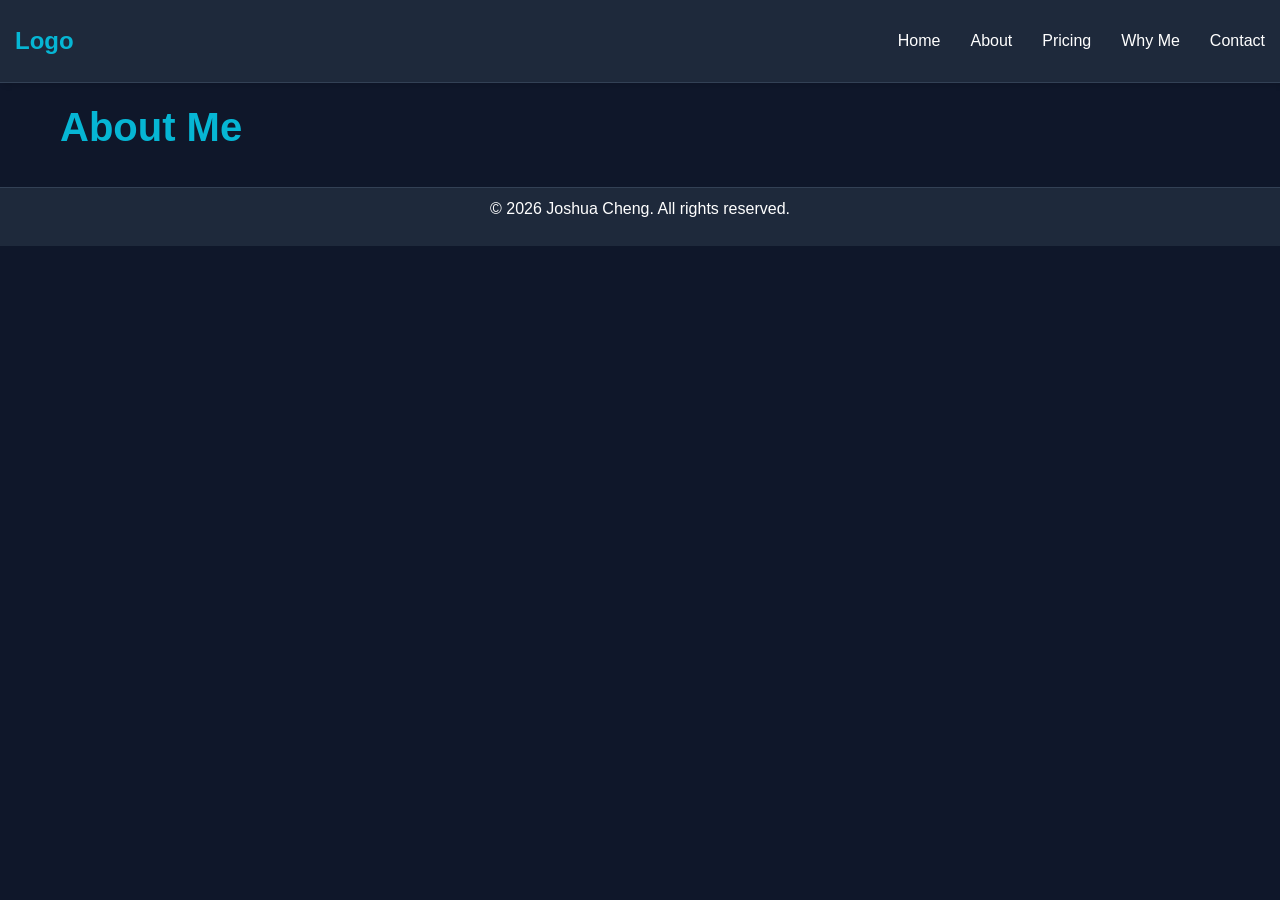
==== about.html @ de832056 "first commit" ====
<!doctype html>
<html lang="en">
  <head>
    <meta charset="UTF-8" />
    <meta name="viewport" content="width=device-width, initial-scale=1.0" />
    <title>About Me</title>
    <link rel="stylesheet" href="style.css" />
  </head>
  <body>
    <header>
      <nav>
        <ul class="nav-list">
          <li><a href="#" class="logo">Logo</a></li>
          <li><a href="index.html">Home</a></li>
          <li><a href="about.html">About</a></li>
          <li><a href="pricing.html">Pricing</a></li>
          <li><a href="why-me.html">Why Me</a></li>
          <li><a href="contact.html">Contact</a></li>
        </ul>
      </nav>
    </header>
    <main>
      <h1>About Me</h1>
    </main>
    <footer>
      <p>&copy; 2026 Joshua Cheng. All rights reserved.</p>
    </footer>
  </body>
</html>
---- style.css ----
:root {
    --background-color: #0F172A;
    --cards-color: #1E293B;
    --primary-text-color: white;
    --button-color: #3B82F6;
    --hover-color: #172f4d;
    --accent-color: #06B6D4;
    --borders-color: #334155;
    --nav-color: #1E293B;
    --card-padding: 0.5rem;
    --card-transition-duration: 0.2s;
    --card-spacing: 0.5rem;
}

* {
    margin: 0;
    padding: 0;
    box-sizing: border-box;
}

body {
    min-height: 100vh;
    font-family: 'Segoe UI', Tahoma, Geneva, Verdana, sans-serif;
    background-color: var(--background-color);
    color: var(--primary-text-color);
    line-height: 1.6;
}

h1 {
    font-size: 2.5rem;
    margin-bottom: 1rem;
    line-height: 1.2;
    color: var(--accent-color);
}

h2 {
    font-size: 1.75rem;
    margin: 2rem 0 1rem;
    color: var(--accent-color);
}

h3 {
    font-size: 1.25rem;
    margin-bottom: 0rem;
    color: var(--accent-color);
}

p {
    margin-bottom: 1rem;
}

main {
    max-width: 1200px;
    margin: 0 auto;
    padding: 20px;
}

section {
    margin-bottom: var(--card-spacing);
    padding: 0.5rem 0;
}

button {
    background-color: var(--button-color);
    color: var(--primary-text-color);
    border: none;
    padding: 0.5rem 1rem;
    font-size: 1rem;
    border-radius: 5px;
    cursor: pointer;
    transition: background-color 0.2s;
}

button:hover {
    background-color: var(--hover-color);
}

nav {
    padding: 1rem 0;
    background-color: var(--nav-color);
    box-shadow: 3px 3px 5px rgba(0, 0, 0, 0.1);
    border-bottom: 1px solid var(--borders-color);
}

.nav-list {
    width: 100%;
    list-style: none;
    display: flex;
    align-items: center;
    justify-content: flex-end;
}

.nav-list>li {
    height: 50px;
}

/* Logo styles */
.nav-list>li:first-child>a {
    font-weight: bold;
    font-size: 1.5rem;
    color: var(--accent-color);
}
.nav-list>li:first-child {
    margin-right: auto;
}

.nav-list>li>a {
    height: 100%;
    padding: 0 10px;
    margin: 0 5px;
    text-decoration: none;
    display: flex;
    align-items: center;
    justify-content: center;
    color: var(--primary-text-color);
    border-radius: 10px;
}

.nav-list>li>a:hover {
    background-color: var(--hover-color);
    border-radius: 10px;
}


.stats {
    display: grid;
    grid-template-columns: repeat(3, 1fr);
    gap: var(--card-spacing);
}

.stats-item {
    transition: transform var(--card-transition-duration), box-shadow var(--card-transition-duration);
    text-align: center;
    background-color: var(--cards-color);
    border: 1px solid var(--borders-color);
    border-radius: 10px;
    padding: var(--card-padding);
}

.stats-item:hover {
    transform: translateY(-2px);
    box-shadow: 0 5px 15px rgba(0, 0, 0, 0.1);
}

.highlight {
    font-weight: bold;
    font-size: 2.5rem;
    color: var(--accent-color);
    font-weight: bold;
    display: block;
    margin-bottom: 0.5rem;
}

.subject-list {
    list-style: none;
    padding: 0;
    margin: 0;
    display: grid;
    grid-template-columns: repeat(3, 1fr);
    gap: var(--card-spacing);
}

.subject-item {
    transition: transform var(--card-transition-duration), box-shadow var(--card-transition-duration);
    background-color: var(--cards-color);
    border: 1px solid var(--borders-color);
    border-radius: 10px;
    padding: var(--card-padding);
}

.subject-item:hover {
    transform: translateY(-2px);
    box-shadow: 0 5px 15px rgba(0, 0, 0, 0.1);
}

.subject-item-sublist {
    list-style: none;
    padding: 0;
    margin: 0;
}

.why-choose-me p{
    transition: transform var(--card-transition-duration), box-shadow var(--card-transition-duration);
    background-color: var(--cards-color);
    border: 1px solid var(--borders-color);
    border-radius: 10px;
    padding: var(--card-padding);
}

.why-choose-me p:hover {
    transform: translateY(-2px);
    box-shadow: 0 5px 15px rgba(0, 0, 0, 0.1);
}

.experience-list {
    list-style: none;
    padding: 0;
    margin: 0;
    display: grid;
    grid-template-columns: repeat(2, 1fr);
    gap: var(--card-spacing);
}

.experience-item {
    transition: transform var(--card-transition-duration), box-shadow var(--card-transition-duration);
    background-color: var(--cards-color);
    border: 1px solid var(--borders-color);
    border-radius: 10px;
    padding: var(--card-padding);
}

.experience-item:hover {
    transform: translateY(-2px);
    box-shadow: 0 5px 15px rgba(0, 0, 0, 0.1);
}

.testimonials-list {
    list-style: none;
    padding: 0;
    margin: 0;
    display: grid;
    grid-template-columns: repeat(2, 1fr);
    gap: var(--card-spacing);
}

.testimonials-item {
    transition: transform var(--card-transition-duration), box-shadow var(--card-transition-duration);
    background-color: var(--cards-color);
    border: 1px solid var(--borders-color);
    border-radius: 10px;
    padding: var(--card-padding);
}

.testimonials-item:hover {
    transform: translateY(-2px);
    box-shadow: 0 5px 15px rgba(0, 0, 0, 0.1);
}

.faq-list {
    list-style: none;
    padding: 0;
    margin: 0;
    display: grid;
    grid-template-columns: repeat(2, 1fr);
    gap: var(--card-spacing);
}

.faq-item {
    transition: transform var(--card-transition-duration), box-shadow var(--card-transition-duration);
    background-color: var(--cards-color);
    border: 1px solid var(--borders-color);
    border-radius: 10px;
    padding: var(--card-padding);
}

.faq-item:hover {
    transform: translateY(-2px);
    box-shadow: 0 5px 15px rgba(0, 0, 0, 0.1);
}

.pricing-list {
    list-style: none;
    padding: 0;
    margin: 0;
    display: grid;
    grid-template-columns: repeat(2, 1fr);
    gap: var(--card-spacing);
}

.pricing-item {
    transition: transform var(--card-transition-duration), box-shadow var(--card-transition-duration);
    background-color: var(--cards-color);
    border: 1px solid var(--borders-color);
    border-radius: 10px;
    padding: var(--card-padding);
}

.pricing-item:hover {
    transform: translateY(-2px);
    box-shadow: 0 5px 15px rgba(0, 0, 0, 0.1);
}

footer {
    background-color: var(--nav-color);
    border-top: 1px solid var(--borders-color);
    padding: 0.5rem 0;
    text-align: center;
}
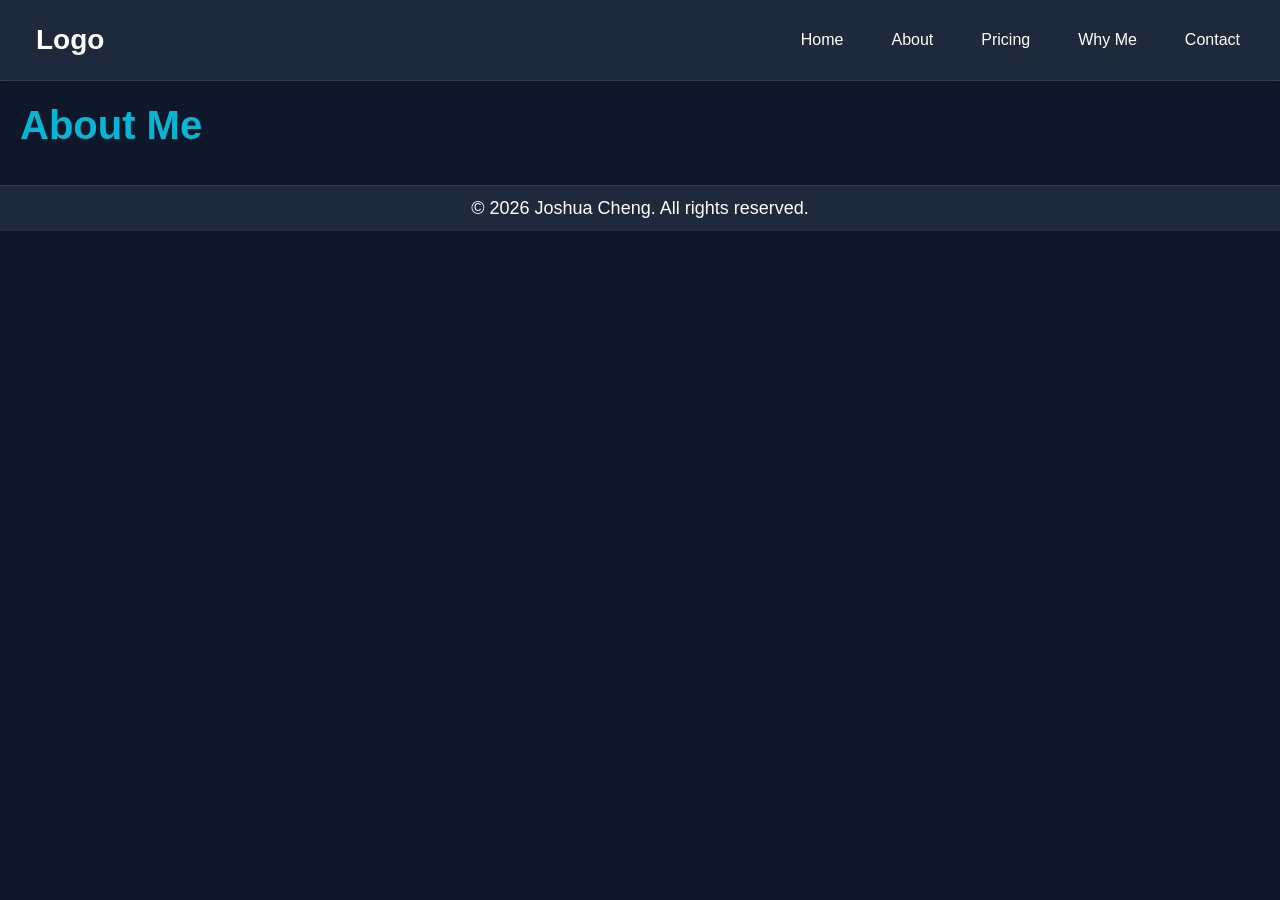
==== commit 9b85119a: "feat: improve navigation and homepage sections with IDs and CTAs - Fixed logo links to point to inde" ====
--- a/about.html
+++ b/about.html
@@ -10,7 +10,7 @@
     <header>
       <nav>
         <ul class="nav-list">
-          <li><a href="#" class="logo">Logo</a></li>
+          <li><a href="index.html" class="logo">Logo</a></li>
           <li><a href="index.html">Home</a></li>
           <li><a href="about.html">About</a></li>
           <li><a href="pricing.html">Pricing</a></li>
--- a/style.css
+++ b/style.css
@@ -7,9 +7,15 @@
     --accent-color: #06B6D4;
     --borders-color: #334155;
     --nav-color: #1E293B;
-    --card-padding: 0.5rem;
+    --warm-accent-color: #F59E0B;
+    --warm-light-color: #FDE68A;
+    --card-padding: 1rem;
     --card-transition-duration: 0.2s;
-    --card-spacing: 0.5rem;
+    --card-spacing: 1rem;
+    --card-border-radius: 10px;
+    --shadow-color: rgba(0, 0, 0, 0.1);
+    --hover-offset: -2px;
+    --card-border-width: 2px;
 }
 
 * {
@@ -24,62 +30,94 @@
     background-color: var(--background-color);
     color: var(--primary-text-color);
     line-height: 1.6;
+    font-size: 16px;
 }
 
 h1 {
-    font-size: 2.5rem;
+    font-size: clamp(1.75rem, 4vw, 2.5rem);
     margin-bottom: 1rem;
     line-height: 1.2;
     color: var(--accent-color);
 }
 
 h2 {
-    font-size: 1.75rem;
-    margin: 2rem 0 1rem;
+    font-size: clamp(1.5rem, 3.5vw, 2rem);
+    margin-bottom: 1rem;
     color: var(--accent-color);
 }
 
 h3 {
-    font-size: 1.25rem;
+    font-size: clamp(1.25rem, 3vw, 1.75rem);
     margin-bottom: 0rem;
     color: var(--accent-color);
 }
 
 p {
     margin-bottom: 1rem;
+    font-size: clamp(1rem, 2.5vw, 1.125rem);
+}
+
+.highlight {
+    font-weight: bold;
+    font-size: clamp(1.75rem, 4vw, 2.25rem);
+    color: var(--accent-color);
+    font-weight: bold;
+    display: block;
+    text-align: center;
+    margin-bottom: 0rem;
 }
 
 main {
-    max-width: 1200px;
+    max-width: 1800px;
     margin: 0 auto;
     padding: 20px;
 }
 
 section {
     margin-bottom: var(--card-spacing);
-    padding: 0.5rem 0;
-}
-
-button {
+    padding: var(--card-padding) 0;
+}
+
+.button {
     background-color: var(--button-color);
     color: var(--primary-text-color);
-    border: none;
-    padding: 0.5rem 1rem;
+    border: 2px solid var(--button-color);
+    padding: 0.75rem 1.5rem;
+    text-decoration: none;
+    margin: var(--card-spacing) auto;
+    display: flex;
+    align-items: center;
+    justify-content: center;
     font-size: 1rem;
-    border-radius: 5px;
+    font-weight: 600;
+    border-radius: var(--card-border-radius);
     cursor: pointer;
-    transition: background-color 0.2s;
-}
-
-button:hover {
-    background-color: var(--hover-color);
+    transition: all var(--card-transition-duration) ease;
+    box-shadow: 0 2px 5px var(--shadow-color);
+}
+
+.button:hover {
+    background-color: var(--cards-color);
+    transform: translateY(var(--hover-offset));
+    box-shadow: 0 4px 8px var(--shadow-color);
+    border: 2px solid var(--accent-color);
+}
+
+.button:active {
+    transform: translateY(0);
+    box-shadow: 0 1px 2px var(--shadow-color);
 }
 
 nav {
-    padding: 1rem 0;
+    padding: 1rem 20px;
     background-color: var(--nav-color);
-    box-shadow: 3px 3px 5px rgba(0, 0, 0, 0.1);
+    box-shadow: 0 2px 10px var(--shadow-color);
     border-bottom: 1px solid var(--borders-color);
+    max-width: 1800px;
+    margin: 0 auto;
+    position: sticky;
+    top: 0;
+    z-index: 100;
 }
 
 .nav-list {
@@ -87,44 +125,108 @@
     list-style: none;
     display: flex;
     align-items: center;
-    justify-content: flex-end;
+    gap: 0.5rem;
 }
 
 .nav-list>li {
-    height: 50px;
-}
-
-/* Logo styles */
-.nav-list>li:first-child>a {
-    font-weight: bold;
-    font-size: 1.5rem;
-    color: var(--accent-color);
-}
+    position: relative;
+}
+
 .nav-list>li:first-child {
     margin-right: auto;
-}
-
+    padding-left: 0;
+}
+
+.nav-list>li:first-child>a {
+    font-weight: 700;
+    font-size: 1.75rem;
+    /* Warm color stands out */
+    padding: 0 1rem;
+    height: 100%;
+    display: flex;
+    align-items: center;
+    transition: all var(--card-transition-duration) ease;
+}
+
+.nav-list>li:first-child>a:hover {
+    color: var(--accent-color);
+}
+
+/* Nav links - better spacing and feedback */
 .nav-list>li>a {
-    height: 100%;
-    padding: 0 10px;
-    margin: 0 5px;
+    padding: 0 1.25rem;
+    height: 48px;
+    /* Taller touch target */
+    color: var(--primary-text-color);
     text-decoration: none;
     display: flex;
     align-items: center;
     justify-content: center;
-    color: var(--primary-text-color);
-    border-radius: 10px;
+    border-radius: var(--card-border-radius);
+    transition: all var(--card-transition-duration) ease;
+    font-weight: 500;
+    position: relative;
+    overflow: hidden;
 }
 
 .nav-list>li>a:hover {
     background-color: var(--hover-color);
-    border-radius: 10px;
-}
-
+    color: var(--warm-accent-color);
+}
+
+.nav-list>li>a::after {
+    content: '';
+    /* Creates an invisible element */
+    position: absolute;
+    /* Positions relative to the <a> */
+    bottom: 0;
+    /* Sits at the bottom of the link */
+    left: 0;
+    width: 100%;
+    height: 2px;
+    /* Thin underline */
+    background: var(--accent-color);
+    transform: scaleX(0);
+    /* Starts with zero width */
+    transform-origin: right;
+    /* Growth starts from the right */
+    transition: transform 0.2s ease;
+    /* Smooth animation */
+}
+
+.nav-list>li>a:hover::after {
+    transform: scaleX(1);
+    /* Expands to full width */
+    transform-origin: left;
+    /* Growth ends at the left */
+}
+
+.nav-list>li>a:hover::after {
+    transform: scaleX(1);
+    transform-origin: left;
+}
+
+/* Mobile - cleaner wrapping */
+@media (max-width: 768px) {
+    .nav-list {
+        justify-content: center;
+        flex-wrap: wrap;
+        gap: 0.25rem;
+    }
+
+    .nav-list>li {
+        margin: 0;
+    }
+
+    .nav-list>li:first-child {
+        order: -1;
+        justify-content: center;
+    }
+}
 
 .stats {
     display: grid;
-    grid-template-columns: repeat(3, 1fr);
+    grid-template-columns: repeat(auto-fit, minmax(200px, 1fr));
     gap: var(--card-spacing);
 }
 
@@ -132,45 +234,44 @@
     transition: transform var(--card-transition-duration), box-shadow var(--card-transition-duration);
     text-align: center;
     background-color: var(--cards-color);
-    border: 1px solid var(--borders-color);
-    border-radius: 10px;
-    padding: var(--card-padding);
+    border: var(--card-border-width) solid var(--borders-color);
+    border-radius: var(--card-border-radius);
+    padding: var(--card-padding);
+}
+
+#sat-stat {
+    border: 3px solid var(--warm-accent-color);
+}
+
+#sat-stat strong {
+    color: var(--warm-accent-color);
 }
 
 .stats-item:hover {
-    transform: translateY(-2px);
-    box-shadow: 0 5px 15px rgba(0, 0, 0, 0.1);
-}
-
-.highlight {
-    font-weight: bold;
-    font-size: 2.5rem;
-    color: var(--accent-color);
-    font-weight: bold;
-    display: block;
-    margin-bottom: 0.5rem;
+    transform: translateY(var(--hover-offset));
+    box-shadow: 0 5px 15px var(--shadow-color);
+    border-color: var(--warm-accent-color);
 }
 
 .subject-list {
     list-style: none;
-    padding: 0;
-    margin: 0;
-    display: grid;
-    grid-template-columns: repeat(3, 1fr);
+    display: grid;
+    grid-template-columns: repeat(auto-fit, minmax(200px, 1fr));
     gap: var(--card-spacing);
 }
 
 .subject-item {
     transition: transform var(--card-transition-duration), box-shadow var(--card-transition-duration);
     background-color: var(--cards-color);
-    border: 1px solid var(--borders-color);
-    border-radius: 10px;
+    border: var(--card-border-width) solid var(--borders-color);
+    border-radius: var(--card-border-radius);
     padding: var(--card-padding);
 }
 
 .subject-item:hover {
-    transform: translateY(-2px);
-    box-shadow: 0 5px 15px rgba(0, 0, 0, 0.1);
+    transform: translateY(var(--hover-offset));
+    box-shadow: 0 5px 15px var(--shadow-color);
+    border-color: var(--warm-accent-color);
 }
 
 .subject-item-sublist {
@@ -179,17 +280,18 @@
     margin: 0;
 }
 
-.why-choose-me p{
-    transition: transform var(--card-transition-duration), box-shadow var(--card-transition-duration);
-    background-color: var(--cards-color);
-    border: 1px solid var(--borders-color);
-    border-radius: 10px;
-    padding: var(--card-padding);
-}
-
-.why-choose-me p:hover {
-    transform: translateY(-2px);
-    box-shadow: 0 5px 15px rgba(0, 0, 0, 0.1);
+#why-choose-me p {
+    transition: transform var(--card-transition-duration), box-shadow var(--card-transition-duration);
+    background-color: var(--cards-color);
+    border: var(--card-border-width) solid var(--borders-color);
+    border-radius: var(--card-border-radius);
+    padding: var(--card-padding);
+}
+
+#why-choose-me p:hover {
+    transform: translateY(var(--hover-offset));
+    box-shadow: 0 5px 15px var(--shadow-color);
+    border-color: var(--warm-accent-color);
 }
 
 .experience-list {
@@ -197,21 +299,22 @@
     padding: 0;
     margin: 0;
     display: grid;
-    grid-template-columns: repeat(2, 1fr);
+    grid-template-columns: repeat(auto-fit, minmax(200px, 1fr));
     gap: var(--card-spacing);
 }
 
 .experience-item {
     transition: transform var(--card-transition-duration), box-shadow var(--card-transition-duration);
     background-color: var(--cards-color);
-    border: 1px solid var(--borders-color);
-    border-radius: 10px;
+    border: var(--card-border-width) solid var(--borders-color);
+    border-radius: var(--card-border-radius);
     padding: var(--card-padding);
 }
 
 .experience-item:hover {
-    transform: translateY(-2px);
-    box-shadow: 0 5px 15px rgba(0, 0, 0, 0.1);
+    transform: translateY(var(--hover-offset));
+    box-shadow: 0 5px 15px var(--shadow-color);
+    border-color: var(--warm-accent-color);
 }
 
 .testimonials-list {
@@ -219,21 +322,22 @@
     padding: 0;
     margin: 0;
     display: grid;
-    grid-template-columns: repeat(2, 1fr);
+    grid-template-columns: repeat(auto-fit, minmax(200px, 1fr));
     gap: var(--card-spacing);
 }
 
 .testimonials-item {
     transition: transform var(--card-transition-duration), box-shadow var(--card-transition-duration);
     background-color: var(--cards-color);
-    border: 1px solid var(--borders-color);
-    border-radius: 10px;
+    border: var(--card-border-width) solid var(--borders-color);
+    border-radius: var(--card-border-radius);
     padding: var(--card-padding);
 }
 
 .testimonials-item:hover {
-    transform: translateY(-2px);
-    box-shadow: 0 5px 15px rgba(0, 0, 0, 0.1);
+    transform: translateY(var(--hover-offset));
+    box-shadow: 0 5px 15px var(--shadow-color);
+    border-color: var(--warm-accent-color);
 }
 
 .faq-list {
@@ -241,21 +345,22 @@
     padding: 0;
     margin: 0;
     display: grid;
-    grid-template-columns: repeat(2, 1fr);
+    grid-template-columns: repeat(auto-fit, minmax(200px, 1fr));
     gap: var(--card-spacing);
 }
 
 .faq-item {
     transition: transform var(--card-transition-duration), box-shadow var(--card-transition-duration);
     background-color: var(--cards-color);
-    border: 1px solid var(--borders-color);
-    border-radius: 10px;
+    border: var(--card-border-width) solid var(--borders-color);
+    border-radius: var(--card-border-radius);
     padding: var(--card-padding);
 }
 
 .faq-item:hover {
-    transform: translateY(-2px);
-    box-shadow: 0 5px 15px rgba(0, 0, 0, 0.1);
+    transform: translateY(var(--hover-offset));
+    box-shadow: 0 5px 15px var(--shadow-color);
+    border-color: var(--warm-accent-color);
 }
 
 .pricing-list {
@@ -263,26 +368,51 @@
     padding: 0;
     margin: 0;
     display: grid;
-    grid-template-columns: repeat(2, 1fr);
+    grid-template-columns: repeat(auto-fit, minmax(200px, 1fr));
     gap: var(--card-spacing);
 }
 
 .pricing-item {
     transition: transform var(--card-transition-duration), box-shadow var(--card-transition-duration);
     background-color: var(--cards-color);
-    border: 1px solid var(--borders-color);
-    border-radius: 10px;
+    border: var(--card-border-width) solid var(--borders-color);
+    border-radius: var(--card-border-radius);
     padding: var(--card-padding);
 }
 
 .pricing-item:hover {
-    transform: translateY(-2px);
-    box-shadow: 0 5px 15px rgba(0, 0, 0, 0.1);
+    transform: translateY(var(--hover-offset));
+    box-shadow: 0 5px 15px var(--shadow-color);
+    border-color: var(--warm-accent-color);
+}
+
+#get-started p {
+    background-color: var(--cards-color);
+    border: var(--card-border-width) solid var(--borders-color);
+    border-radius: var(--card-border-radius);
+    padding: var(--card-padding);
 }
 
 footer {
     background-color: var(--nav-color);
     border-top: 1px solid var(--borders-color);
     padding: 0.5rem 0;
+    display: flex;
     text-align: center;
+    justify-content: center;
+    align-items: center;
+}
+
+footer p {
+    margin: 0;
+    flex: 1;
+}
+
+footer a {
+    color: var(--text-color);
+    text-decoration: none;
+}
+
+footer a:hover {
+    text-decoration: underline;
 }
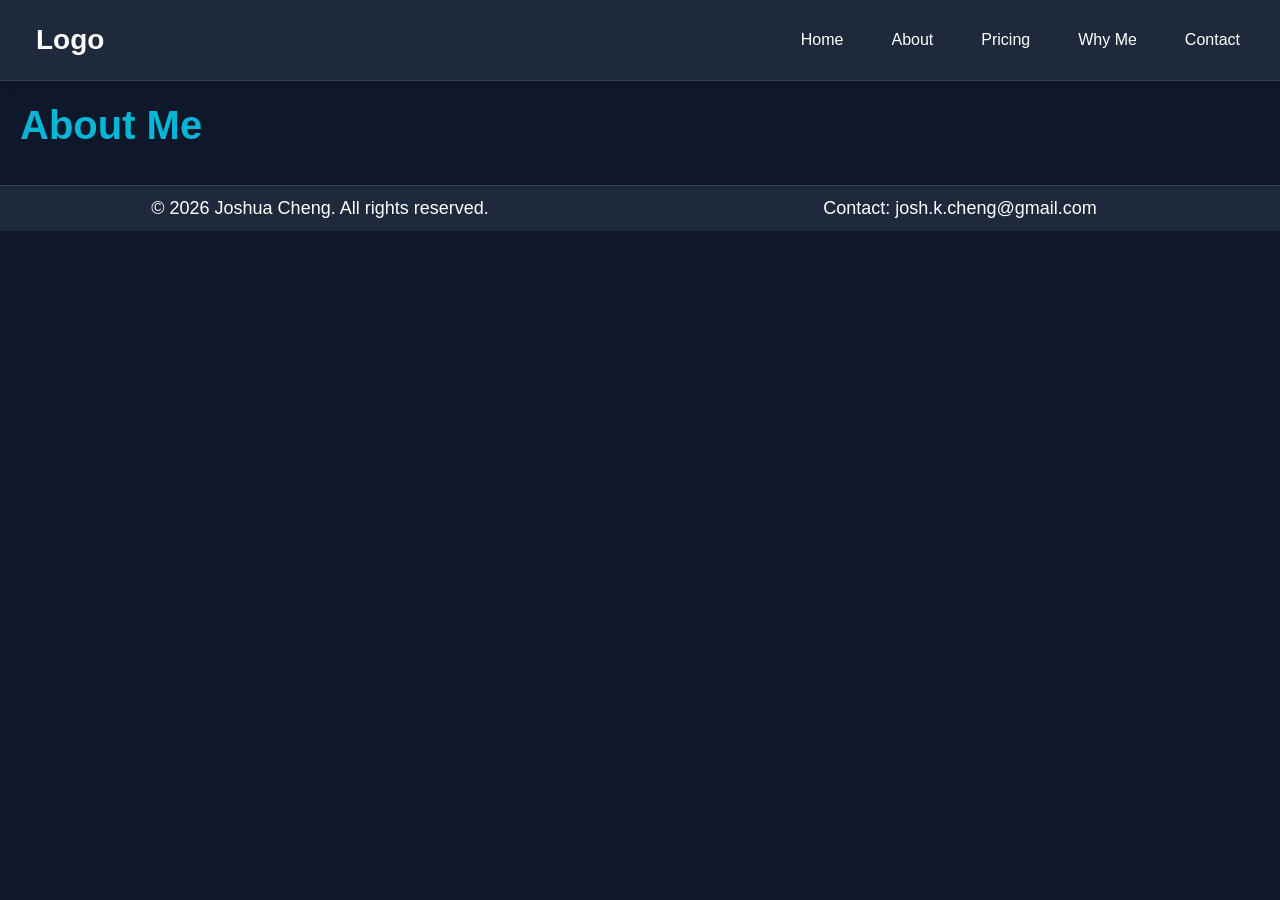
==== commit 4656c8af: "feat: add contact email link to footer across all pages" ====
--- a/about.html
+++ b/about.html
@@ -24,6 +24,10 @@
     </main>
     <footer>
       <p>&copy; 2026 Joshua Cheng. All rights reserved.</p>
+      <p>
+        Contact:
+        <a href="mailto:josh.k.cheng@gmail.com">josh.k.cheng@gmail.com</a>
+      </p>
     </footer>
   </body>
 </html>
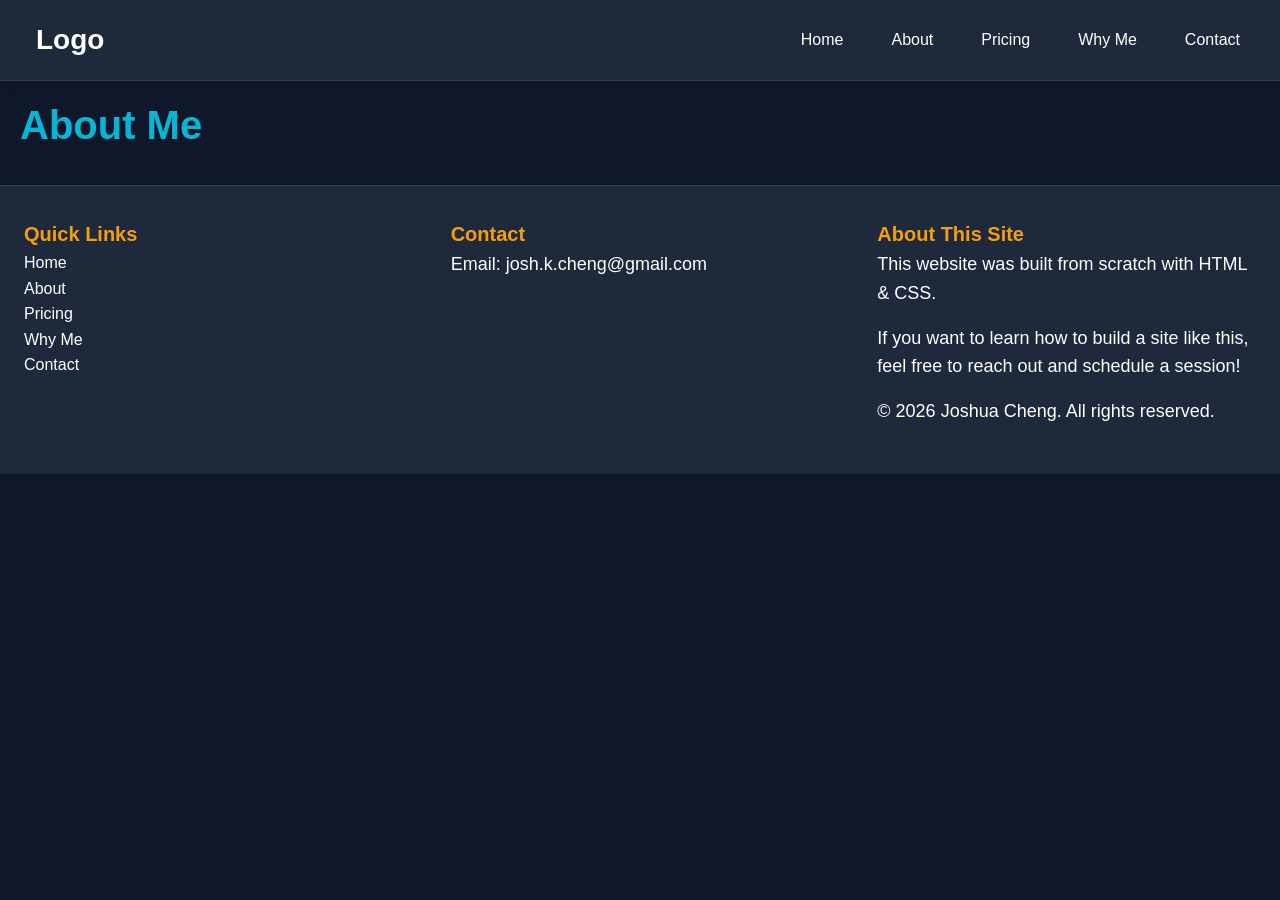
==== commit 31dd8770: "refactor: restructure footer with navigation links and update subject descriptions Update the footer" ====
--- a/about.html
+++ b/about.html
@@ -23,11 +23,33 @@
       <h1>About Me</h1>
     </main>
     <footer>
-      <p>&copy; 2026 Joshua Cheng. All rights reserved.</p>
-      <p>
-        Contact:
-        <a href="mailto:josh.k.cheng@gmail.com">josh.k.cheng@gmail.com</a>
-      </p>
+      <div class="footer-content">
+        <div class="footer-section">
+          <h3>Quick Links</h3>
+          <ul class="footer-links">
+            <li><a href="index.html">Home</a></li>
+            <li><a href="about.html">About</a></li>
+            <li><a href="pricing.html">Pricing</a></li>
+            <li><a href="why-me.html">Why Me</a></li>
+            <li><a href="contact.html">Contact</a></li>
+          </ul>
+        </div>
+        <div class="footer-section">
+          <h3>Contact</h3>
+          <p>
+            Email:
+            <a href="mailto:josh.k.cheng@gmail.com">josh.k.cheng@gmail.com</a>
+          </p>
+        </div>
+        <div class="footer-section">
+          <h3>About This Site</h3>
+          <p>This website was built from scratch with HTML & CSS.</p>
+          <p>
+            If you want to learn how to build a site like this, feel free to reach out and schedule a session!
+          </p>
+          <p>&copy; 2026 Joshua Cheng. All rights reserved.</p>
+        </div>
+      </div>
     </footer>
   </body>
 </html>
--- a/style.css
+++ b/style.css
@@ -108,6 +108,12 @@
     box-shadow: 0 1px 2px var(--shadow-color);
 }
 
+header {
+    position: sticky;
+    top: 0;
+    z-index: 1000;
+}
+
 nav {
     padding: 1rem 20px;
     background-color: var(--nav-color);
@@ -115,9 +121,6 @@
     border-bottom: 1px solid var(--borders-color);
     max-width: 1800px;
     margin: 0 auto;
-    position: sticky;
-    top: 0;
-    z-index: 100;
 }
 
 .nav-list {
@@ -396,23 +399,49 @@
 footer {
     background-color: var(--nav-color);
     border-top: 1px solid var(--borders-color);
-    padding: 0.5rem 0;
-    display: flex;
-    text-align: center;
-    justify-content: center;
-    align-items: center;
-}
-
-footer p {
-    margin: 0;
-    flex: 1;
-}
-
-footer a {
-    color: var(--text-color);
+    padding: 2rem 0;
+    max-width: 1800px;
+    margin: 0 auto;
+}
+
+.footer-content {
+    display: grid;
+    grid-template-columns: repeat(auto-fit, minmax(200px, 1fr));
+    gap: 1rem;
+    padding: 0 0.5rem;
+}
+
+.footer-section {
+    text-align: left;
+    margin: 0 1rem;
+}
+
+.footer-section h3 {
+    color: var(--warm-accent-color);
+    font-size: 1.25rem;
+}
+
+.footer-section ul {
+    list-style: none;
+    padding: 0;
+    margin: 0;
+}
+
+.footer-section a {
+    color: var(--primary-text-color);
     text-decoration: none;
-}
-
-footer a:hover {
+    transition: color var(--card-transition-duration) ease;
+}
+
+.footer-section a:hover {
+    color: var(--warm-accent-color);
     text-decoration: underline;
+}
+
+/* Mobile footer */
+@media (max-width: 768px) {
+    .footer-content {
+        grid-template-columns: 1fr;
+        gap: 1.5rem;
+    }
 }
